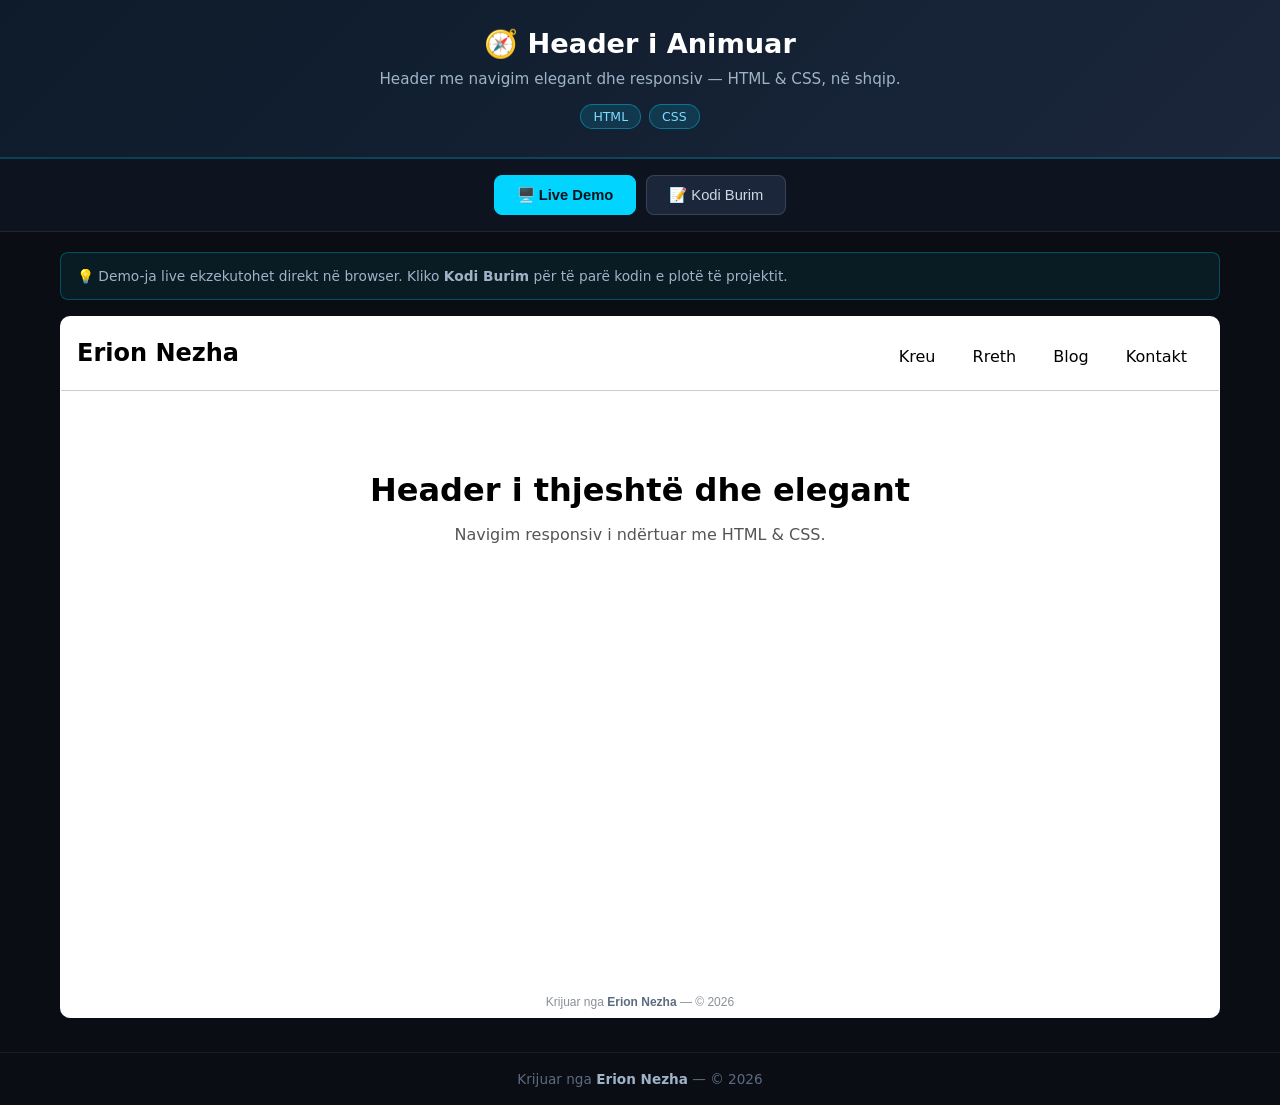
==== index.html @ b8b72060 "Publikimi fillestar: Animated-Header — demo live + kodi burim" ====
<!-- Created by Erion Nezha — © 2026 All rights reserved -->
<!DOCTYPE html>
<html lang="sq">
<head>
<meta charset="UTF-8">
<meta name="viewport" content="width=device-width, initial-scale=1.0">
<title>Header i Animuar — Erion Nezha</title>
<style>
*{box-sizing:border-box;margin:0;padding:0}
body{background:#0a0e14;color:#e6e6e6;font-family:'Segoe UI',system-ui,sans-serif;min-height:100vh;display:flex;flex-direction:column}
header.top{background:linear-gradient(135deg,#0d1b2a,#1b263b);padding:28px 20px;text-align:center;border-bottom:2px solid #00d4ff33}
header.top h1{font-size:1.7rem;color:#fff;margin-bottom:8px}
header.top p{color:#9fb3c8;max-width:760px;margin:0 auto 12px;line-height:1.55;font-size:.95rem}
.badges{display:flex;gap:8px;justify-content:center;flex-wrap:wrap}
.badge{background:#00d4ff22;border:1px solid #00d4ff66;color:#7fdbff;padding:4px 12px;border-radius:20px;font-size:.78rem}
.tabs{display:flex;gap:10px;justify-content:center;padding:16px;background:#0d1420;border-bottom:1px solid #ffffff14}
.tabs button{background:#1b263b;color:#cfd8e3;border:1px solid #ffffff22;padding:10px 22px;border-radius:8px;cursor:pointer;font-size:.92rem;transition:.2s}
.tabs button.active,.tabs button:hover{background:#00d4ff;color:#04121a;border-color:#00d4ff;font-weight:600}
main{flex:1;padding:20px;max-width:1200px;width:100%;margin:0 auto}
.panel{display:none}
.panel.active{display:block}
iframe.demo{width:100%;height:78vh;border:1px solid #ffffff22;border-radius:10px;background:#fff}
.codewrap{display:flex;gap:0;border:1px solid #ffffff22;border-radius:10px;overflow:hidden;height:78vh;background:#0d1117}
.tree{width:250px;min-width:200px;background:#0d1420;border-right:1px solid #ffffff14;overflow-y:auto;padding:12px;font-size:.82rem}
.tree .tfile{padding:5px 8px;border-radius:5px;cursor:pointer;color:#9fb3c8;white-space:nowrap;overflow:hidden;text-overflow:ellipsis}
.tree .tfile:hover{background:#ffffff10;color:#fff}
.tree .tfile.active{background:#00d4ff26;color:#7fdbff}
.tree .tdir{color:#5c6b7f;font-weight:600;margin-top:8px;font-size:.75rem;text-transform:uppercase;letter-spacing:.5px}
.codeview{flex:1;overflow:auto;padding:0;position:relative}
.codeview pre{padding:16px;font-family:'Consolas','Fira Code',monospace;font-size:.82rem;line-height:1.6;color:#d6deeb;white-space:pre}
.codeview .lineno{color:#4a5568;user-select:none;margin-right:12px;display:inline-block;width:32px;text-align:right}
.codeview img.preview{max-width:100%;padding:20px}
.cbar{display:flex;gap:8px;align-items:center;padding:10px 14px;background:#0d1420;border-bottom:1px solid #ffffff14;font-size:.82rem;color:#9fb3c8;overflow-x:auto}
.ctab{padding:6px 14px;border-radius:6px;cursor:pointer;white-space:nowrap;border:1px solid transparent}
.ctab:hover{background:#ffffff10}
.ctab.active{background:#00d4ff26;color:#7fdbff;border-color:#00d4ff55}
footer{text-align:center;padding:18px;color:#5c6b7f;font-size:.85rem;border-top:1px solid #ffffff10;margin-top:10px}
footer strong{color:#9fb3c8}
.term{background:#05070a;border:1px solid #00ff8833;border-radius:10px;overflow:hidden;height:78vh;display:flex;flex-direction:column}
.term-head{background:#0d1420;padding:10px 14px;display:flex;align-items:center;gap:8px;border-bottom:1px solid #ffffff14}
.dot{width:12px;height:12px;border-radius:50%}
.term-title{color:#9fb3c8;font-size:.82rem;margin-left:6px;flex:1}
.replay{background:#00ff8822;border:1px solid #00ff8866;color:#7dffb0;padding:5px 14px;border-radius:6px;cursor:pointer;font-size:.8rem}
.replay:hover{background:#00ff8844}
#term-body{flex:1;overflow-y:auto;padding:16px;font-family:'Consolas',monospace;font-size:.88rem;line-height:1.7;color:#33ff88;white-space:pre-wrap;word-break:break-word}
#term-body .inp{color:#ffd75c}
#term-body .dim{color:#4a6b57}
.cursor{display:inline-block;width:9px;height:17px;background:#33ff88;vertical-align:-3px;animation:blink 1s infinite}
@keyframes blink{50%{opacity:0}}
.split{display:grid;grid-template-columns:1fr 1fr;gap:16px}
.split .term,.split .codewrap{height:78vh}
@media(max-width:860px){.split{grid-template-columns:1fr}.codewrap{flex-direction:column}.tree{width:100%;max-height:150px;border-right:none;border-bottom:1px solid #ffffff14}}
.kw{color:#ff7edb}.st{color:#ffd75c}.cm{color:#5c6b7f;font-style:italic}.fn{color:#7fdbff}.nm{color:#f78c6c}
.note{background:#00d4ff12;border:1px solid #00d4ff44;border-radius:8px;padding:12px 16px;margin-bottom:16px;font-size:.86rem;color:#9fb3c8;line-height:1.6}
</style>
</head>
<body>
<header class="top">
<h1>🧭 Header i Animuar</h1>
<p>Header me navigim elegant dhe responsiv — HTML & CSS, në shqip.</p>
<div class="badges"><span class="badge">HTML</span><span class="badge">CSS</span></div>
</header>
<div class="tabs">
<button class="active" onclick="show('demo',this)">🖥️ Live Demo</button>
<button onclick="show('code',this)">📝 Kodi Burim</button>
</div>
<main>
<div class="note">💡 Demo-ja live ekzekutohet direkt në browser. Kliko <strong>Kodi Burim</strong> për të parë kodin e plotë të projektit.</div>
<div id="p-demo" class="panel active"><iframe class="demo" src="demo/index.html" title="Live demo"></iframe></div>
<div id="p-code" class="panel"><div class="codewrap">
<aside class="tree" id="tree"></aside>
<div class="codeview"><div class="cbar" id="cbar"></div><div id="codebox"><pre></pre></div></div>
</div></div>
</main>
<footer>Krijuar nga <strong>Erion Nezha</strong> — © 2026</footer>
<script>
const TREE={"dirs": [], "files": ["index.html", "style.css"]};
const CODEDIR="demo";
const IMG=/\.(png|jpe?g|gif|svg|webp|ico|bmp)$/i;
function show(id,btn){document.querySelectorAll('.panel').forEach(p=>p.classList.remove('active'));document.getElementById('p-'+id).classList.add('active');document.querySelectorAll('.tabs button').forEach(b=>b.classList.remove('active'));btn.classList.add('active');}
function buildTree(){
  const t=document.getElementById('tree');let html='';
  const walk=(node,prefix)=>{node.dirs.forEach(d=>{html+='<div class="tdir">📁 '+prefix+d.name+'</div>';walk(d,prefix+d.name+'/');});node.files.forEach(f=>{html+='<div class="tfile" data-p="'+prefix+f+'">📄 '+f+'</div>';});};
  walk(TREE,'');t.innerHTML=html;
  t.querySelectorAll('.tfile').forEach(el=>el.onclick=()=>openFile(el.dataset.p,el));
  const first=t.querySelector('.tfile');if(first)openFile(first.dataset.p,first);
}
async function openFile(path,el){
  document.querySelectorAll('.tfile').forEach(e=>e.classList.remove('active'));el.classList.add('active');
  document.getElementById('cbar').textContent=path;
  const box=document.getElementById('codebox');
  if(IMG.test(path)){box.innerHTML='<img class="preview" src="'+CODEDIR+'/'+path+'">';return;}
  try{const r=await fetch(CODEDIR+'/'+path);const txt=await r.text();
    box.innerHTML='<pre>'+hl(txt,path.split('.').pop())+'</pre>';
  }catch(e){box.innerHTML='<pre>Deshtoi leximi i file-it.</pre>';}
}

function hl(code,lang){
  const esc=s=>s.replace(/&/g,'&amp;').replace(/</g,'&lt;').replace(/>/g,'&gt;');
  const tok=/(\/\/[^\n]*|\/\*[\s\S]*?\*\/|#[^\n]*|<!--[\s\S]*?-->)|("[^"\n]*"|'[^'\n]*')|\b(import|from|as|def|return|if|elif|else|for|while|in|not|and|or|class|try|except|finally|with|lambda|pass|break|continue|print|public|private|protected|static|void|int|float|double|char|long|short|boolean|new|this|null|true|false|extends|implements|package|throws|struct|include|switch|case|default|do|sizeof|typedef|const|unsigned|using|namespace|cin|cout|endl|int main|string|System|out|println|var|let|function|=>)\b|\b(\d+(\.\d+)?)\b/g;
  let out='',last=0,m;
  while((m=tok.exec(code))!==null){
    out+=esc(code.slice(last,m.index));
    const cls=m[1]?'cm':m[2]?'st':m[3]?'kw':'nm';
    out+='<span class="'+cls+'">'+esc(m[0])+'</span>';
    last=m.index+m[0].length;
  }
  out+=esc(code.slice(last));
  return out.split('\n').map((l,i)=>'<span class="lineno">'+(i+1)+'</span>'+(l||' ')).join('\n');
}

buildTree();
</script>
</body>
</html>
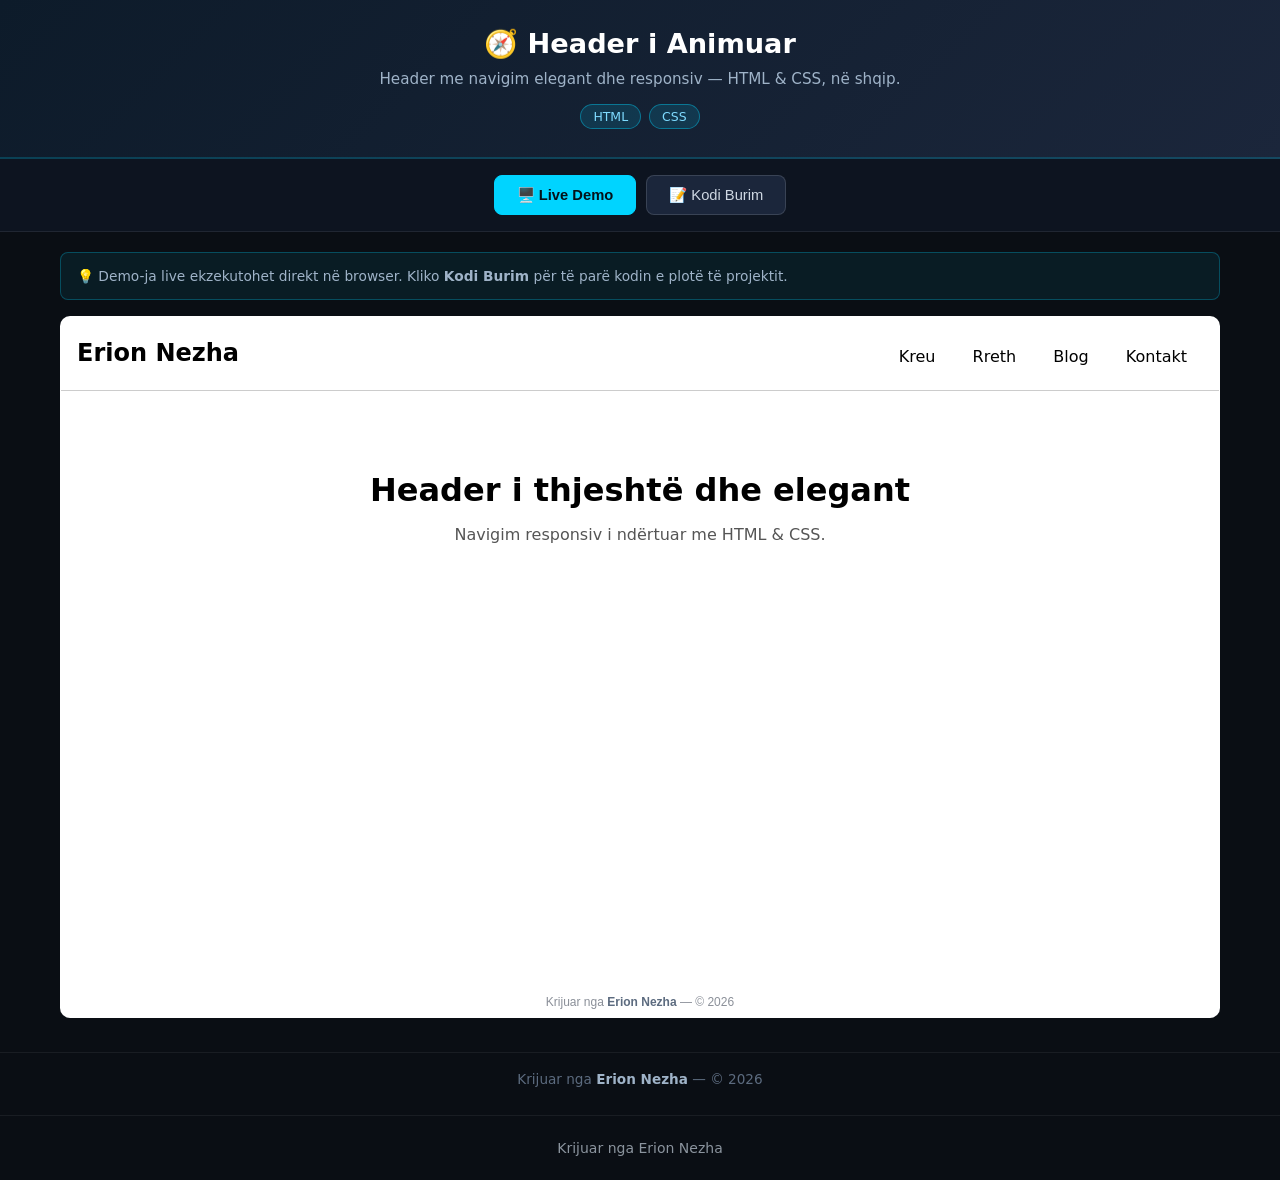
==== commit eea17671: "Shto panelin 'Kodi Burim' krahas demo-s live" ====
--- a/index.html
+++ b/index.html
@@ -111,5 +111,6 @@
 
 buildTree();
 </script>
+<footer style="text-align:center;padding:24px 16px;color:#8b949e;font-family:system-ui,sans-serif;font-size:14px;">Krijuar nga Erion Nezha</footer>
 </body>
 </html>
